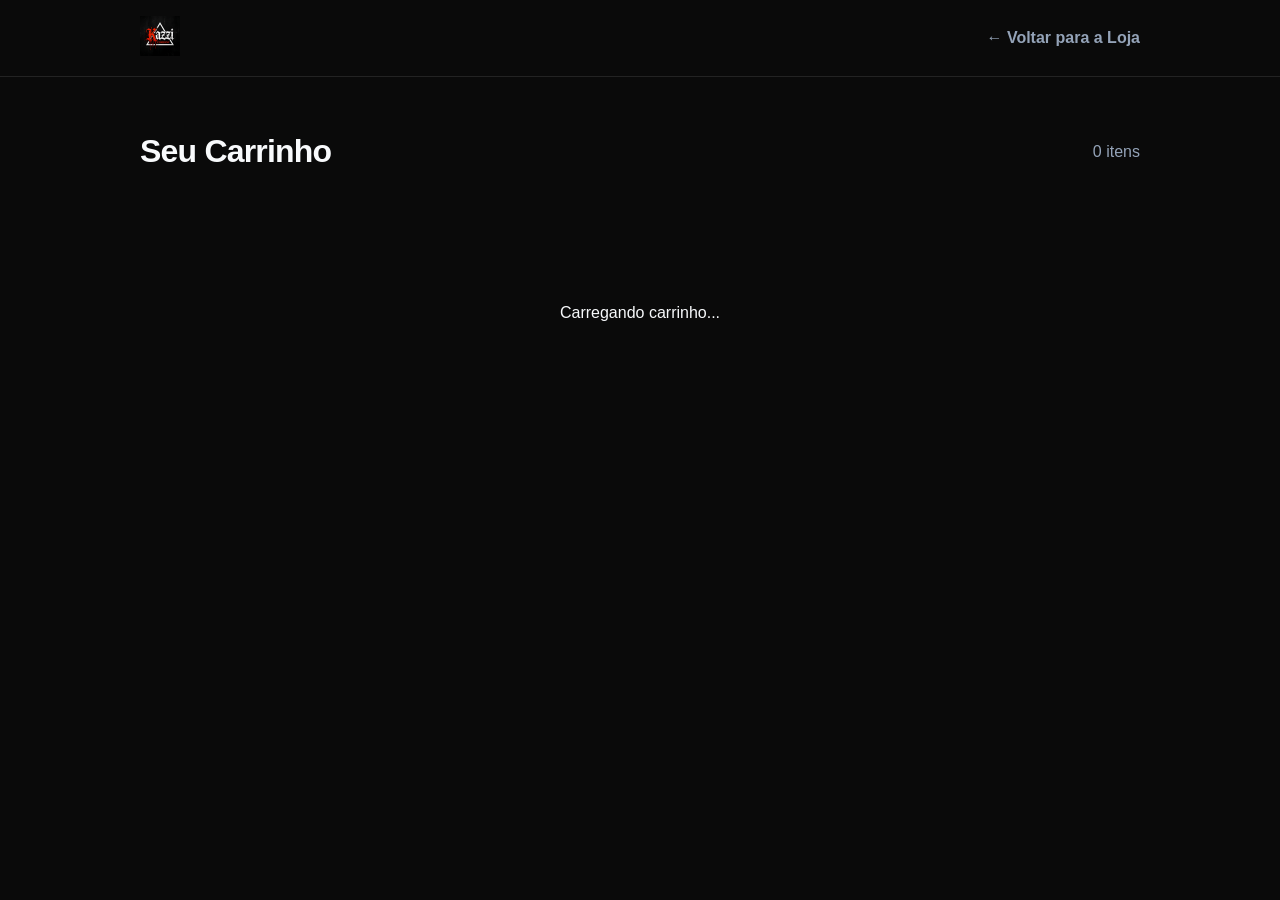
==== cart.html @ a8ff9f5b "Add files via upload" ====
<!DOCTYPE html>
<html lang="pt-BR">

<head>
  <meta charset="UTF-8" />
  <link rel="icon" type="image/png" href="/img/logo_kazzi_official_1772658596931.png" />
  <meta name="viewport" content="width=device-width, initial-scale=1.0" />
  <title>Kazzi Company | Carrinho</title>
  <link rel="stylesheet" crossorigin href="/css/main.css">
  <style>
    :root {
      --bg-dark: #0A0A0A;
      --card-bg: #141414;
      --accent: #E11D48;
      --text: #F8FAFC;
      --text-muted: #94A3B8;
      --radius: 12px;
    }

    body {
      background-color: var(--bg-dark);
      color: var(--text);
      font-family: 'Inter', sans-serif;
      margin: 0;
      padding-top: 80px;
    }

    .container {
      max-width: 1000px;
      margin: 0 auto;
      padding: 2rem;
    }

    .cart-header {
      display: flex;
      justify-content: space-between;
      align-items: center;
      margin-bottom: 2rem;
    }

    .cart-title {
      font-size: 2rem;
      font-weight: 800;
      letter-spacing: -0.025em;
    }

    .cart-grid {
      display: grid;
      grid-template-columns: 1fr 350px;
      gap: 2rem;
    }

    @media (max-width: 900px) {
      .cart-grid {
        grid-template-columns: 1fr;
      }
    }

    .cart-items {
      background: var(--card-bg);
      border-radius: var(--radius);
      padding: 1.5rem;
      border: 1px solid rgba(255, 255, 255, 0.05);
    }

    .cart-item {
      display: flex;
      gap: 1.5rem;
      padding: 1.5rem 0;
      border-bottom: 1px solid rgba(255, 255, 255, 0.05);
    }

    .cart-item:last-child {
      border-bottom: none;
    }

    .cart-item-img {
      width: 100px;
      height: 100px;
      object-fit: cover;
      border-radius: 8px;
    }

    .cart-item-info {
      flex: 1;
    }

    .cart-item-name {
      font-size: 1.1rem;
      font-weight: 600;
      margin-bottom: 0.25rem;
    }

    .cart-item-meta {
      color: var(--text-muted);
      font-size: 0.9rem;
      margin-bottom: 0.5rem;
    }

    .cart-item-price {
      font-weight: 700;
      color: var(--accent);
    }

    .cart-item-actions {
      display: flex;
      align-items: center;
      gap: 1rem;
    }

    .quantity-selector {
      display: flex;
      align-items: center;
      background: #1F2937;
      border-radius: 6px;
      padding: 2px;
    }

    .qty-btn {
      background: none;
      border: none;
      color: white;
      width: 28px;
      height: 28px;
      cursor: pointer;
      display: flex;
      align-items: center;
      justify-content: center;
      font-size: 1.2rem;
    }

    .qty-val {
      padding: 0 10px;
      font-weight: 600;
    }

    .remove-btn {
      background: none;
      border: none;
      color: var(--text-muted);
      cursor: pointer;
      font-size: 0.85rem;
      text-decoration: underline;
    }

    .cart-summary {
      background: var(--card-bg);
      border-radius: var(--radius);
      padding: 1.5rem;
      height: fit-content;
      position: sticky;
      top: 100px;
      border: 1px solid rgba(255, 255, 255, 0.05);
    }

    .summary-title {
      font-size: 1.25rem;
      font-weight: 700;
      margin-bottom: 1.5rem;
    }

    .summary-row {
      display: flex;
      justify-content: space-between;
      margin-bottom: 0.75rem;
      color: var(--text-muted);
    }

    .summary-total {
      display: flex;
      justify-content: space-between;
      margin-top: 1.5rem;
      padding-top: 1.5rem;
      border-top: 1px solid rgba(255, 255, 255, 0.1);
      font-size: 1.25rem;
      font-weight: 800;
      color: var(--text);
    }

    .checkout-btn {
      display: block;
      width: 100%;
      background: var(--accent);
      color: white;
      text-align: center;
      padding: 1rem;
      border-radius: 8px;
      font-weight: 700;
      text-decoration: none;
      margin-top: 2rem;
      transition: opacity 0.2s;
    }

    .checkout-btn:hover {
      opacity: 0.9;
    }

    .empty-cart-msg {
      text-align: center;
      padding: 4rem 2rem;
    }

    .empty-cart-icon {
      font-size: 4rem;
      margin-bottom: 1rem;
      display: block;
    }
  </style>
</head>

<body>
  <!-- ═══ HEADER (Simplified) ═══ -->
  <header class="site-header" style="position: fixed; top: 0; width: 100%; z-index: 100; background: var(--bg-dark); border-bottom: 1px solid rgba(255, 255, 255, 0.1);">
    <div class="container" style="padding: 1rem 2rem; display: flex; align-items: center; justify-content: space-between;">
      <a href="/" class="header-logo">
        <img src="/img/logo_kazzi_official_1772658596931.png" alt="Kazzi Company" style="height: 40px;" />
      </a>
      <a href="/" style="color: var(--text-muted); text-decoration: none; font-weight: 600;">← Voltar para a Loja</a>
    </div>
  </header>

  <main class="container">
    <div class="cart-header">
      <h1 class="cart-title">Seu Carrinho</h1>
      <span id="cart-count-title" style="color: var(--text-muted);">0 itens</span>
    </div>

    <div id="cart-content" class="cart-grid">
      <!-- Loading state or empty state -->
      <div id="loading-spinner" style="grid-column: 1 / -1; text-align: center; padding: 4rem;">
        <p>Carregando carrinho...</p>
      </div>
    </div>
  </main>

  <script type="module" src="/js/cart.js"></script>
</body>

</html>
---- css/main.css ----
.site-header{position:fixed;top:0;left:0;width:100%;z-index:var(--z-sticky);background:var(--bg-header);border-bottom:3px solid var(--accent)}.header-inner{display:flex;align-items:center;justify-content:space-between;height:var(--header-height);gap:var(--space-6)}.header-logo img{height:50px;transition:transform var(--transition-base)}.header-logo:hover img{transform:scale(1.03)}.header-search{flex:1;max-width:500px;position:relative}.header-search input{width:100%;padding:var(--space-3) var(--space-4);padding-right:48px;background:#1a1a1a;border:1px solid var(--border-dark);border-radius:var(--radius-md);color:var(--text-white);font-size:var(--text-sm);outline:none;transition:border-color var(--transition-fast)}.header-search input::placeholder{color:var(--text-muted);text-transform:uppercase;font-size:var(--text-xs);letter-spacing:.04em}.header-search input:focus{border-color:var(--accent)}.header-search button{position:absolute;right:0;top:0;bottom:0;width:48px;background:var(--accent);border:none;border-radius:0 var(--radius-md) var(--radius-md) 0;color:#fff;cursor:pointer;font-size:var(--text-lg);display:flex;align-items:center;justify-content:center;transition:background var(--transition-fast)}.header-search button:hover{background:var(--accent-hover)}.header-actions{display:flex;align-items:center;gap:var(--space-6)}.header-actions a{color:var(--text-white);font-size:var(--text-sm);font-weight:var(--font-semibold);transition:color var(--transition-fast);display:flex;align-items:center;gap:var(--space-2)}.header-actions a:hover{color:var(--accent)}.header-login-btn{background:#ffffff1a;color:var(--text-white);border:1px solid rgba(255,255,255,.2);padding:var(--space-2) var(--space-4);font-size:var(--text-sm);font-weight:var(--font-semibold);cursor:pointer;border-radius:var(--radius-md);transition:all var(--transition-fast)}.header-login-btn:hover{background:var(--accent);border-color:var(--accent)}.header-user{position:relative;display:flex;align-items:center}.header-user-toggle{display:flex;align-items:center;gap:var(--space-2);background:#ffffff14;border:1px solid rgba(255,255,255,.15);border-radius:var(--radius-full);padding:4px 12px 4px 4px;cursor:pointer;color:var(--text-white);transition:all var(--transition-fast)}.header-user-toggle:hover{background:#ffffff24;border-color:#ffffff40}.header-user-avatar{width:32px;height:32px;border-radius:50%;object-fit:cover;border:2px solid rgba(255,255,255,.2)}.header-user-name{font-size:var(--text-sm);font-weight:var(--font-semibold);max-width:100px;overflow:hidden;text-overflow:ellipsis;white-space:nowrap}.header-user-arrow{font-size:10px;opacity:.6;transition:transform var(--transition-fast)}.header-user-dropdown{position:absolute;top:calc(100% + 8px);right:0;background:var(--bg-white);border:1px solid var(--border-color);border-radius:var(--radius-md);box-shadow:0 10px 40px #00000040;min-width:200px;overflow:hidden;z-index:var(--z-dropdown);opacity:0;transform:translateY(-8px);pointer-events:none;transition:opacity var(--transition-fast),transform var(--transition-fast)}.header-user-dropdown.open{opacity:1;transform:translateY(0);pointer-events:auto}.header-user-dropdown a,.header-user-dropdown button{display:flex;align-items:center;gap:var(--space-2);width:100%;padding:var(--space-3) var(--space-4);font-size:var(--text-sm);font-weight:var(--font-medium);color:var(--text-primary);text-decoration:none;background:none;border:none;cursor:pointer;transition:background var(--transition-fast);text-align:left}.header-user-dropdown a:hover,.header-user-dropdown button:hover{background:var(--bg-off-white);color:var(--accent)}.header-dropdown-logout{border-top:1px solid var(--border-color)!important;color:var(--text-muted)!important}.category-nav{background:var(--bg-dark);border-bottom:1px solid #222}.category-nav ul{display:flex;justify-content:center;gap:var(--space-8);padding:var(--space-3) 0}.category-nav a{color:var(--text-white);font-family:var(--font-heading);font-size:var(--text-sm);font-weight:var(--font-semibold);text-transform:uppercase;letter-spacing:.04em;padding:var(--space-2) var(--space-1);position:relative;transition:color var(--transition-fast)}.category-nav a:after{content:"";position:absolute;bottom:-2px;left:0;width:0;height:2px;background:var(--accent);transition:width var(--transition-base)}.category-nav a:hover{color:var(--accent)}.category-nav a:hover:after{width:100%}.category-nav a.active{color:var(--accent)}.category-nav a.active:after{width:100%}.hero{min-height:100vh;display:flex;align-items:center;justify-content:center;text-align:center;position:relative;overflow:hidden;background:var(--bg-dark);color:var(--text-white)}.hero-bg{position:absolute;top:0;left:0;width:100%;height:130%;z-index:0;background:linear-gradient(#000000bf,#000000bf),url(/img/hero_v2.png);background-size:cover;background-position:center}.hero .container{position:relative;z-index:1;display:flex;flex-direction:column;align-items:center}.hero-logo{max-width:400px;margin-bottom:var(--space-10);filter:drop-shadow(0 0 40px rgba(217,44,43,.9));transition:transform var(--transition-base)}.hero-logo:hover{transform:scale(1.02)}.hero-tagline{font-family:var(--font-pichacao);font-size:var(--text-3xl);text-transform:uppercase;letter-spacing:2px;margin-bottom:var(--space-4);text-shadow:0px 3px 0px var(--accent),0px 6px 0px rgba(217,44,43,.8),0px 10px 15px rgba(217,44,43,.6)}.hero-subtitle{margin-bottom:var(--space-10);color:var(--text-light);max-width:700px;line-height:1.6}.hero-actions{display:flex;gap:var(--space-4);justify-content:center}.hero .btn-primary{background:var(--accent);border:2px solid var(--accent)}.hero .btn-primary:hover{background:var(--accent-hover)}.hero .btn-outline{border:2px solid var(--text-white);color:var(--text-white)}.hero .btn-outline:hover{background:var(--text-white);color:var(--bg-dark)}.products-section{padding:var(--space-20) 0;background:var(--bg-white)}.section-title{text-align:center;margin-bottom:var(--space-12);color:var(--text-primary)}.product-grid{display:grid;grid-template-columns:repeat(3,1fr);gap:var(--space-6)}.product-card{border:1px solid var(--border-color);border-radius:var(--radius-md);overflow:hidden;cursor:pointer;transition:box-shadow var(--transition-base),transform var(--transition-base);background:var(--bg-white)}.product-card:hover{box-shadow:var(--shadow-lg);transform:translateY(-4px)}.product-card-img{width:100%;aspect-ratio:1 / 1;overflow:hidden;background:var(--bg-off-white);position:relative}.product-card-img img{width:100%;height:100%;object-fit:cover;transition:transform .6s var(--transition-slow)}.product-card:hover .product-card-img img{transform:scale(1.06)}.product-card-badge{position:absolute;top:var(--space-3);left:var(--space-3);z-index:1}.product-card-info{padding:var(--space-4) var(--space-4) var(--space-5)}.product-card-name{font-family:var(--font-heading);font-size:var(--text-sm);font-weight:var(--font-bold);text-transform:uppercase;letter-spacing:.02em;color:var(--text-primary);margin-bottom:var(--space-2);line-height:1.3;display:-webkit-box;-webkit-line-clamp:2;-webkit-box-orient:vertical;overflow:hidden}.product-card-price{font-family:var(--font-heading);font-size:var(--text-xl);font-weight:var(--font-extrabold);color:var(--accent)}.product-card-installment{font-size:var(--text-xs);color:var(--text-secondary);margin-top:var(--space-1)}.product-card-installment strong{color:var(--text-primary)}.product-modal{max-width:1000px}.product-modal-header{display:flex;justify-content:space-between;align-items:center;padding:var(--space-5) var(--space-6);border-bottom:1px solid var(--border-color)}.product-modal-breadcrumb{font-size:var(--text-xs);color:var(--text-muted)}.product-modal-close{background:none;border:none;font-size:var(--text-2xl);color:var(--text-secondary);cursor:pointer;padding:var(--space-1);line-height:1;transition:color var(--transition-fast)}.product-modal-close:hover{color:var(--accent)}.product-modal-body{display:grid;grid-template-columns:1.2fr 1fr;gap:var(--space-8);padding:var(--space-6)}.product-gallery{display:flex;flex-direction:column;gap:var(--space-4)}.product-gallery-main{width:100%;aspect-ratio:1 / 1;overflow:hidden;border-radius:var(--radius-md);background:var(--bg-off-white);border:1px solid var(--border-color)}.product-gallery-main img{width:100%;height:100%;object-fit:contain}.product-gallery-thumbs{display:flex;gap:var(--space-3)}.product-gallery-thumb{width:72px;height:72px;border-radius:var(--radius-sm);overflow:hidden;border:2px solid transparent;cursor:pointer;transition:border-color var(--transition-fast);background:var(--bg-off-white)}.product-gallery-thumb img{width:100%;height:100%;object-fit:cover}.product-gallery-thumb.active,.product-gallery-thumb:hover{border-color:var(--accent)}.product-detail-info{display:flex;flex-direction:column;gap:var(--space-6)}.product-detail-title{font-size:var(--text-2xl);font-weight:var(--font-extrabold);text-transform:uppercase;line-height:1.2}.product-detail-ref{font-size:var(--text-xs);color:var(--text-muted);text-transform:uppercase;letter-spacing:.05em;display:flex;gap:var(--space-4)}.product-detail-ref span{color:var(--accent);font-weight:var(--font-semibold)}.product-detail-availability{font-size:var(--text-sm);color:var(--success);font-weight:var(--font-medium)}.product-detail-price{font-family:var(--font-heading);font-size:var(--text-3xl);font-weight:var(--font-black);color:var(--accent)}.product-detail-installment{font-size:var(--text-sm);color:var(--text-secondary);margin-top:var(--space-1)}.size-selector-label{font-size:var(--text-sm);font-weight:var(--font-semibold);text-transform:uppercase;margin-bottom:var(--space-3);letter-spacing:.04em}.size-options{display:flex;gap:var(--space-2);flex-wrap:wrap}.size-btn{min-width:48px;height:48px;display:flex;align-items:center;justify-content:center;border:2px solid var(--border-color);background:var(--bg-white);font-family:var(--font-heading);font-size:var(--text-sm);font-weight:var(--font-bold);cursor:pointer;transition:all var(--transition-fast);border-radius:var(--radius-sm)}.size-btn:hover{border-color:var(--bg-dark)}.size-btn.active{background:var(--bg-dark);color:var(--text-white);border-color:var(--bg-dark)}.size-btn.disabled{opacity:.3;cursor:not-allowed}.buy-btn{width:100%;padding:var(--space-5);background:var(--bg-dark);color:var(--text-white);font-family:var(--font-heading);font-size:var(--text-base);font-weight:var(--font-bold);text-transform:uppercase;letter-spacing:.06em;border:none;border-radius:var(--radius-sm);cursor:pointer;transition:all var(--transition-base)}.buy-btn:hover{background:#222;transform:translateY(-1px);box-shadow:var(--shadow-lg)}.product-detail-shipping{font-size:var(--text-xs);color:var(--text-muted);text-align:center}.product-detail-description{font-size:var(--text-sm);line-height:1.7;color:var(--text-secondary);border-top:1px solid var(--border-color);padding-top:var(--space-6)}.map-section{padding:var(--space-20) 0;background:var(--bg-off-white)}.maps-container{width:100%;border-radius:var(--radius-lg);overflow:hidden;border:1px solid var(--border-color);margin-top:var(--space-8);box-shadow:var(--shadow-md)}.site-footer{background:var(--bg-dark);color:var(--text-white);padding:var(--space-16) 0;border-top:3px solid var(--accent)}.footer-inner{text-align:center;display:flex;flex-direction:column;align-items:center;gap:var(--space-6)}.footer-logo img{height:40px}.footer-copy{color:var(--text-muted);font-size:var(--text-sm)}.footer-links{display:flex;gap:var(--space-8)}.footer-links a{color:var(--text-white);font-weight:var(--font-bold);font-size:var(--text-sm);text-transform:uppercase;letter-spacing:.04em;transition:color var(--transition-fast)}.footer-links a:hover{color:var(--accent)}.whatsapp-fab{position:fixed;bottom:var(--space-6);right:var(--space-6);width:56px;height:56px;background:#25d366;border-radius:50%;display:flex;align-items:center;justify-content:center;box-shadow:0 4px 12px #25d36666;z-index:var(--z-dropdown);transition:transform var(--transition-base),box-shadow var(--transition-base);font-size:28px;color:#fff;text-decoration:none}.whatsapp-fab:hover{transform:scale(1.1);box-shadow:0 6px 20px #25d36680}@media (max-width: 1024px){.product-grid{grid-template-columns:repeat(2,1fr)}}@media (max-width: 768px){.header-search{display:none}.product-grid{grid-template-columns:repeat(2,1fr);gap:var(--space-3)}.product-card-info{padding:var(--space-3)}.product-card-name{font-size:var(--text-xs)}.product-card-price{font-size:var(--text-base)}.product-modal-body{grid-template-columns:1fr;padding:var(--space-4);gap:var(--space-5)}.hero-tagline{font-size:var(--text-2xl)}.hero-logo{max-width:280px}.category-nav ul{gap:var(--space-4);overflow-x:auto;padding:var(--space-3) var(--space-4);justify-content:flex-start}.hero-actions{flex-direction:column}}@media (max-width: 480px){.product-grid{grid-template-columns:1fr}}
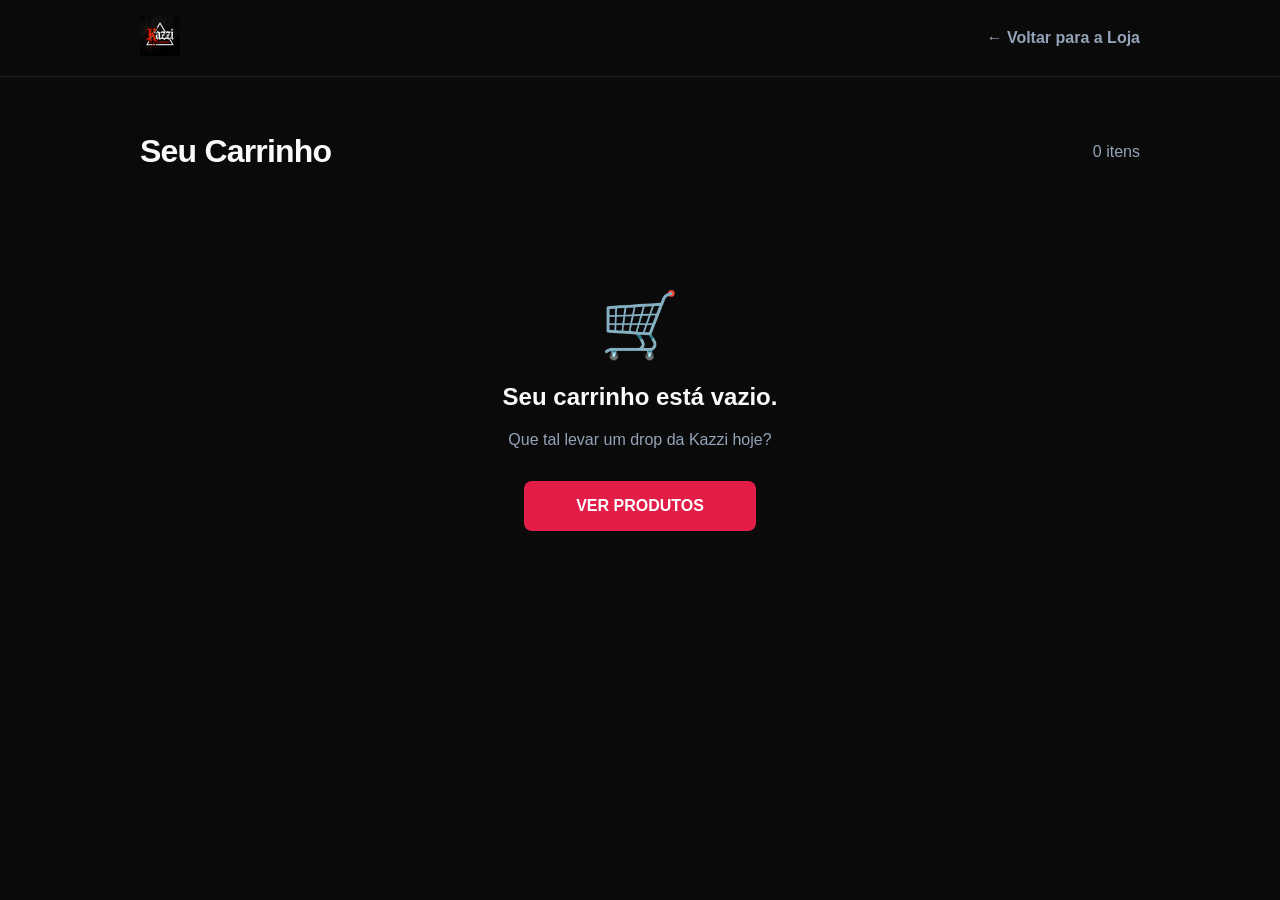
==== commit 169e3470: "Add files via upload" ====
--- a/cart.html
+++ b/cart.html
@@ -3,10 +3,10 @@
 
 <head>
   <meta charset="UTF-8" />
-  <link rel="icon" type="image/png" href="/img/logo_kazzi_official_1772658596931.png" />
+  <link rel="icon" type="image/png" href="img/logo_kazzi_official_1772658596931.png" />
   <meta name="viewport" content="width=device-width, initial-scale=1.0" />
   <title>Kazzi Company | Carrinho</title>
-  <link rel="stylesheet" crossorigin href="/css/main.css">
+  <link rel="stylesheet" crossorigin href="css/main.css">
   <style>
     :root {
       --bg-dark: #0A0A0A;
@@ -212,8 +212,8 @@
   <!-- ═══ HEADER (Simplified) ═══ -->
   <header class="site-header" style="position: fixed; top: 0; width: 100%; z-index: 100; background: var(--bg-dark); border-bottom: 1px solid rgba(255, 255, 255, 0.1);">
     <div class="container" style="padding: 1rem 2rem; display: flex; align-items: center; justify-content: space-between;">
-      <a href="/" class="header-logo">
-        <img src="/img/logo_kazzi_official_1772658596931.png" alt="Kazzi Company" style="height: 40px;" />
+      <a href="./" class="header-logo">
+        <img src="img/logo_kazzi_official_1772658596931.png" alt="Kazzi Company" style="height: 40px;" />
       </a>
       <a href="/" style="color: var(--text-muted); text-decoration: none; font-weight: 600;">← Voltar para a Loja</a>
     </div>
@@ -233,7 +233,7 @@
     </div>
   </main>
 
-  <script type="module" src="/js/cart.js"></script>
+  <script type="module" src="js/cart.js"></script>
 </body>
 
 </html>
--- a/css/main.css
+++ b/css/main.css
@@ -1 +1,276 @@
-.site-header{position:fixed;top:0;left:0;width:100%;z-index:var(--z-sticky);background:var(--bg-header);border-bottom:3px solid var(--accent)}.header-inner{display:flex;align-items:center;justify-content:space-between;height:var(--header-height);gap:var(--space-6)}.header-logo img{height:50px;transition:transform var(--transition-base)}.header-logo:hover img{transform:scale(1.03)}.header-search{flex:1;max-width:500px;position:relative}.header-search input{width:100%;padding:var(--space-3) var(--space-4);padding-right:48px;background:#1a1a1a;border:1px solid var(--border-dark);border-radius:var(--radius-md);color:var(--text-white);font-size:var(--text-sm);outline:none;transition:border-color var(--transition-fast)}.header-search input::placeholder{color:var(--text-muted);text-transform:uppercase;font-size:var(--text-xs);letter-spacing:.04em}.header-search input:focus{border-color:var(--accent)}.header-search button{position:absolute;right:0;top:0;bottom:0;width:48px;background:var(--accent);border:none;border-radius:0 var(--radius-md) var(--radius-md) 0;color:#fff;cursor:pointer;font-size:var(--text-lg);display:flex;align-items:center;justify-content:center;transition:background var(--transition-fast)}.header-search button:hover{background:var(--accent-hover)}.header-actions{display:flex;align-items:center;gap:var(--space-6)}.header-actions a{color:var(--text-white);font-size:var(--text-sm);font-weight:var(--font-semibold);transition:color var(--transition-fast);display:flex;align-items:center;gap:var(--space-2)}.header-actions a:hover{color:var(--accent)}.header-login-btn{background:#ffffff1a;color:var(--text-white);border:1px solid rgba(255,255,255,.2);padding:var(--space-2) var(--space-4);font-size:var(--text-sm);font-weight:var(--font-semibold);cursor:pointer;border-radius:var(--radius-md);transition:all var(--transition-fast)}.header-login-btn:hover{background:var(--accent);border-color:var(--accent)}.header-user{position:relative;display:flex;align-items:center}.header-user-toggle{display:flex;align-items:center;gap:var(--space-2);background:#ffffff14;border:1px solid rgba(255,255,255,.15);border-radius:var(--radius-full);padding:4px 12px 4px 4px;cursor:pointer;color:var(--text-white);transition:all var(--transition-fast)}.header-user-toggle:hover{background:#ffffff24;border-color:#ffffff40}.header-user-avatar{width:32px;height:32px;border-radius:50%;object-fit:cover;border:2px solid rgba(255,255,255,.2)}.header-user-name{font-size:var(--text-sm);font-weight:var(--font-semibold);max-width:100px;overflow:hidden;text-overflow:ellipsis;white-space:nowrap}.header-user-arrow{font-size:10px;opacity:.6;transition:transform var(--transition-fast)}.header-user-dropdown{position:absolute;top:calc(100% + 8px);right:0;background:var(--bg-white);border:1px solid var(--border-color);border-radius:var(--radius-md);box-shadow:0 10px 40px #00000040;min-width:200px;overflow:hidden;z-index:var(--z-dropdown);opacity:0;transform:translateY(-8px);pointer-events:none;transition:opacity var(--transition-fast),transform var(--transition-fast)}.header-user-dropdown.open{opacity:1;transform:translateY(0);pointer-events:auto}.header-user-dropdown a,.header-user-dropdown button{display:flex;align-items:center;gap:var(--space-2);width:100%;padding:var(--space-3) var(--space-4);font-size:var(--text-sm);font-weight:var(--font-medium);color:var(--text-primary);text-decoration:none;background:none;border:none;cursor:pointer;transition:background var(--transition-fast);text-align:left}.header-user-dropdown a:hover,.header-user-dropdown button:hover{background:var(--bg-off-white);color:var(--accent)}.header-dropdown-logout{border-top:1px solid var(--border-color)!important;color:var(--text-muted)!important}.category-nav{background:var(--bg-dark);border-bottom:1px solid #222}.category-nav ul{display:flex;justify-content:center;gap:var(--space-8);padding:var(--space-3) 0}.category-nav a{color:var(--text-white);font-family:var(--font-heading);font-size:var(--text-sm);font-weight:var(--font-semibold);text-transform:uppercase;letter-spacing:.04em;padding:var(--space-2) var(--space-1);position:relative;transition:color var(--transition-fast)}.category-nav a:after{content:"";position:absolute;bottom:-2px;left:0;width:0;height:2px;background:var(--accent);transition:width var(--transition-base)}.category-nav a:hover{color:var(--accent)}.category-nav a:hover:after{width:100%}.category-nav a.active{color:var(--accent)}.category-nav a.active:after{width:100%}.hero{min-height:100vh;display:flex;align-items:center;justify-content:center;text-align:center;position:relative;overflow:hidden;background:var(--bg-dark);color:var(--text-white)}.hero-bg{position:absolute;top:0;left:0;width:100%;height:130%;z-index:0;background:linear-gradient(#000000bf,#000000bf),url(/img/hero_v2.png);background-size:cover;background-position:center}.hero .container{position:relative;z-index:1;display:flex;flex-direction:column;align-items:center}.hero-logo{max-width:400px;margin-bottom:var(--space-10);filter:drop-shadow(0 0 40px rgba(217,44,43,.9));transition:transform var(--transition-base)}.hero-logo:hover{transform:scale(1.02)}.hero-tagline{font-family:var(--font-pichacao);font-size:var(--text-3xl);text-transform:uppercase;letter-spacing:2px;margin-bottom:var(--space-4);text-shadow:0px 3px 0px var(--accent),0px 6px 0px rgba(217,44,43,.8),0px 10px 15px rgba(217,44,43,.6)}.hero-subtitle{margin-bottom:var(--space-10);color:var(--text-light);max-width:700px;line-height:1.6}.hero-actions{display:flex;gap:var(--space-4);justify-content:center}.hero .btn-primary{background:var(--accent);border:2px solid var(--accent)}.hero .btn-primary:hover{background:var(--accent-hover)}.hero .btn-outline{border:2px solid var(--text-white);color:var(--text-white)}.hero .btn-outline:hover{background:var(--text-white);color:var(--bg-dark)}.products-section{padding:var(--space-20) 0;background:var(--bg-white)}.section-title{text-align:center;margin-bottom:var(--space-12);color:var(--text-primary)}.product-grid{display:grid;grid-template-columns:repeat(3,1fr);gap:var(--space-6)}.product-card{border:1px solid var(--border-color);border-radius:var(--radius-md);overflow:hidden;cursor:pointer;transition:box-shadow var(--transition-base),transform var(--transition-base);background:var(--bg-white)}.product-card:hover{box-shadow:var(--shadow-lg);transform:translateY(-4px)}.product-card-img{width:100%;aspect-ratio:1 / 1;overflow:hidden;background:var(--bg-off-white);position:relative}.product-card-img img{width:100%;height:100%;object-fit:cover;transition:transform .6s var(--transition-slow)}.product-card:hover .product-card-img img{transform:scale(1.06)}.product-card-badge{position:absolute;top:var(--space-3);left:var(--space-3);z-index:1}.product-card-info{padding:var(--space-4) var(--space-4) var(--space-5)}.product-card-name{font-family:var(--font-heading);font-size:var(--text-sm);font-weight:var(--font-bold);text-transform:uppercase;letter-spacing:.02em;color:var(--text-primary);margin-bottom:var(--space-2);line-height:1.3;display:-webkit-box;-webkit-line-clamp:2;-webkit-box-orient:vertical;overflow:hidden}.product-card-price{font-family:var(--font-heading);font-size:var(--text-xl);font-weight:var(--font-extrabold);color:var(--accent)}.product-card-installment{font-size:var(--text-xs);color:var(--text-secondary);margin-top:var(--space-1)}.product-card-installment strong{color:var(--text-primary)}.product-modal{max-width:1000px}.product-modal-header{display:flex;justify-content:space-between;align-items:center;padding:var(--space-5) var(--space-6);border-bottom:1px solid var(--border-color)}.product-modal-breadcrumb{font-size:var(--text-xs);color:var(--text-muted)}.product-modal-close{background:none;border:none;font-size:var(--text-2xl);color:var(--text-secondary);cursor:pointer;padding:var(--space-1);line-height:1;transition:color var(--transition-fast)}.product-modal-close:hover{color:var(--accent)}.product-modal-body{display:grid;grid-template-columns:1.2fr 1fr;gap:var(--space-8);padding:var(--space-6)}.product-gallery{display:flex;flex-direction:column;gap:var(--space-4)}.product-gallery-main{width:100%;aspect-ratio:1 / 1;overflow:hidden;border-radius:var(--radius-md);background:var(--bg-off-white);border:1px solid var(--border-color)}.product-gallery-main img{width:100%;height:100%;object-fit:contain}.product-gallery-thumbs{display:flex;gap:var(--space-3)}.product-gallery-thumb{width:72px;height:72px;border-radius:var(--radius-sm);overflow:hidden;border:2px solid transparent;cursor:pointer;transition:border-color var(--transition-fast);background:var(--bg-off-white)}.product-gallery-thumb img{width:100%;height:100%;object-fit:cover}.product-gallery-thumb.active,.product-gallery-thumb:hover{border-color:var(--accent)}.product-detail-info{display:flex;flex-direction:column;gap:var(--space-6)}.product-detail-title{font-size:var(--text-2xl);font-weight:var(--font-extrabold);text-transform:uppercase;line-height:1.2}.product-detail-ref{font-size:var(--text-xs);color:var(--text-muted);text-transform:uppercase;letter-spacing:.05em;display:flex;gap:var(--space-4)}.product-detail-ref span{color:var(--accent);font-weight:var(--font-semibold)}.product-detail-availability{font-size:var(--text-sm);color:var(--success);font-weight:var(--font-medium)}.product-detail-price{font-family:var(--font-heading);font-size:var(--text-3xl);font-weight:var(--font-black);color:var(--accent)}.product-detail-installment{font-size:var(--text-sm);color:var(--text-secondary);margin-top:var(--space-1)}.size-selector-label{font-size:var(--text-sm);font-weight:var(--font-semibold);text-transform:uppercase;margin-bottom:var(--space-3);letter-spacing:.04em}.size-options{display:flex;gap:var(--space-2);flex-wrap:wrap}.size-btn{min-width:48px;height:48px;display:flex;align-items:center;justify-content:center;border:2px solid var(--border-color);background:var(--bg-white);font-family:var(--font-heading);font-size:var(--text-sm);font-weight:var(--font-bold);cursor:pointer;transition:all var(--transition-fast);border-radius:var(--radius-sm)}.size-btn:hover{border-color:var(--bg-dark)}.size-btn.active{background:var(--bg-dark);color:var(--text-white);border-color:var(--bg-dark)}.size-btn.disabled{opacity:.3;cursor:not-allowed}.buy-btn{width:100%;padding:var(--space-5);background:var(--bg-dark);color:var(--text-white);font-family:var(--font-heading);font-size:var(--text-base);font-weight:var(--font-bold);text-transform:uppercase;letter-spacing:.06em;border:none;border-radius:var(--radius-sm);cursor:pointer;transition:all var(--transition-base)}.buy-btn:hover{background:#222;transform:translateY(-1px);box-shadow:var(--shadow-lg)}.product-detail-shipping{font-size:var(--text-xs);color:var(--text-muted);text-align:center}.product-detail-description{font-size:var(--text-sm);line-height:1.7;color:var(--text-secondary);border-top:1px solid var(--border-color);padding-top:var(--space-6)}.map-section{padding:var(--space-20) 0;background:var(--bg-off-white)}.maps-container{width:100%;border-radius:var(--radius-lg);overflow:hidden;border:1px solid var(--border-color);margin-top:var(--space-8);box-shadow:var(--shadow-md)}.site-footer{background:var(--bg-dark);color:var(--text-white);padding:var(--space-16) 0;border-top:3px solid var(--accent)}.footer-inner{text-align:center;display:flex;flex-direction:column;align-items:center;gap:var(--space-6)}.footer-logo img{height:40px}.footer-copy{color:var(--text-muted);font-size:var(--text-sm)}.footer-links{display:flex;gap:var(--space-8)}.footer-links a{color:var(--text-white);font-weight:var(--font-bold);font-size:var(--text-sm);text-transform:uppercase;letter-spacing:.04em;transition:color var(--transition-fast)}.footer-links a:hover{color:var(--accent)}.whatsapp-fab{position:fixed;bottom:var(--space-6);right:var(--space-6);width:56px;height:56px;background:#25d366;border-radius:50%;display:flex;align-items:center;justify-content:center;box-shadow:0 4px 12px #25d36666;z-index:var(--z-dropdown);transition:transform var(--transition-base),box-shadow var(--transition-base);font-size:28px;color:#fff;text-decoration:none}.whatsapp-fab:hover{transform:scale(1.1);box-shadow:0 6px 20px #25d36680}@media (max-width: 1024px){.product-grid{grid-template-columns:repeat(2,1fr)}}@media (max-width: 768px){.header-search{display:none}.product-grid{grid-template-columns:repeat(2,1fr);gap:var(--space-3)}.product-card-info{padding:var(--space-3)}.product-card-name{font-size:var(--text-xs)}.product-card-price{font-size:var(--text-base)}.product-modal-body{grid-template-columns:1fr;padding:var(--space-4);gap:var(--space-5)}.hero-tagline{font-size:var(--text-2xl)}.hero-logo{max-width:280px}.category-nav ul{gap:var(--space-4);overflow-x:auto;padding:var(--space-3) var(--space-4);justify-content:flex-start}.hero-actions{flex-direction:column}}@media (max-width: 480px){.product-grid{grid-template-columns:1fr}}
+
+/* ═══ IMPROVED PREMIUM MODAL ═══ */
+.product-modal-overlay {
+    position: fixed;
+    top: 0;
+    left: 0;
+    width: 100%;
+    height: 100%;
+    background: rgba(0, 0, 0, 0.85);
+    backdrop-filter: blur(8px);
+    display: none;
+    align-items: center;
+    justify-content: center;
+    z-index: 2000;
+    padding: 20px;
+    opacity: 0;
+    transition: opacity 0.3s ease;
+}
+
+.product-modal-overlay.active {
+    display: flex;
+    opacity: 1;
+}
+
+.product-modal {
+    background: #141414;
+    width: 100%;
+    max-width: 1100px;
+    height: auto;
+    max-height: 90vh;
+    border-radius: 20px;
+    display: grid;
+    grid-template-columns: 1.2fr 1fr;
+    overflow: hidden;
+    position: relative;
+    border: 1px solid rgba(255, 255, 255, 0.1);
+    box-shadow: 0 25px 50px -12px rgba(0, 0, 0, 0.5);
+    transform: scale(0.95);
+    transition: transform 0.3s cubic-bezier(0.34, 1.56, 0.64, 1);
+}
+
+.product-modal-overlay.active .product-modal {
+    transform: scale(1);
+}
+
+.product-modal-close {
+    position: absolute;
+    top: 20px;
+    right: 20px;
+    width: 40px;
+    height: 40px;
+    background: rgba(255, 255, 255, 0.1);
+    border: none;
+    border-radius: 50%;
+    color: white;
+    font-size: 24px;
+    display: flex;
+    align-items: center;
+    justify-content: center;
+    cursor: pointer;
+    z-index: 10;
+    transition: all 0.2s;
+}
+
+.product-modal-close:hover {
+    background: var(--accent);
+    transform: rotate(90deg);
+}
+
+.product-gallery {
+    padding: 30px;
+    background: #0A0A0A;
+    display: flex;
+    flex-direction: column;
+    gap: 20px;
+    overflow-y: auto;
+}
+
+.product-main-view {
+    aspect-ratio: 1;
+    width: 100%;
+    background: #111;
+    border-radius: 12px;
+    overflow: hidden;
+    display: flex;
+    align-items: center;
+    justify-content: center;
+}
+
+.product-main-view img, .product-main-view video {
+    width: 100%;
+    height: 100%;
+    object-fit: cover;
+}
+
+.product-thumbs {
+    display: flex;
+    gap: 12px;
+    overflow-x: auto;
+    padding-bottom: 5px;
+}
+
+.product-gallery-thumb {
+    flex: 0 0 80px;
+    height: 80px;
+    border-radius: 8px;
+    overflow: hidden;
+    border: 2px solid transparent;
+    cursor: pointer;
+    transition: all 0.2s;
+    background: #111;
+}
+
+.product-gallery-thumb img {
+    width: 100%;
+    height: 100%;
+    object-fit: cover;
+}
+
+.product-gallery-thumb.active {
+    border-color: var(--accent);
+    transform: translateY(-2px);
+}
+
+.product-details {
+    padding: 40px;
+    overflow-y: auto;
+    display: flex;
+    flex-direction: column;
+    gap: 20px;
+}
+
+.modal-breadcrumb {
+    font-size: 11px;
+    text-transform: uppercase;
+    letter-spacing: 1px;
+    color: var(--text-muted);
+}
+
+.modal-product-title {
+    font-size: 2.5rem;
+    font-weight: 900;
+    line-height: 1;
+    text-transform: uppercase;
+    margin: 0;
+}
+
+.modal-product-price {
+    font-size: 2rem;
+    color: var(--accent);
+    font-weight: 800;
+}
+
+.modal-installment {
+    font-size: 0.9rem;
+    color: var(--text-muted);
+}
+
+.modal-installment strong {
+    color: var(--text-white);
+}
+
+.modal-info-grid {
+    display: grid;
+    grid-template-columns: 1fr 1fr;
+    gap: 15px;
+    font-size: 12px;
+    padding: 15px 0;
+    border-top: 1px solid rgba(255, 255, 255, 0.05);
+    border-bottom: 1px solid rgba(255, 255, 255, 0.05);
+}
+
+.modal-label {
+    display: block;
+    font-size: 12px;
+    font-weight: 800;
+    letter-spacing: 2px;
+    margin-bottom: 15px;
+    color: var(--text-white);
+}
+
+.modal-sizes {
+    display: flex;
+    flex-wrap: wrap;
+    gap: 10px;
+    margin-bottom: 25px;
+}
+
+.size-btn {
+    min-width: 50px;
+    height: 50px;
+    border: 1px solid rgba(255, 255, 255, 0.2);
+    background: transparent;
+    color: white;
+    font-weight: 700;
+    cursor: pointer;
+    border-radius: 8px;
+    transition: all 0.2s;
+}
+
+.size-btn:hover {
+    border-color: var(--accent);
+    background: rgba(225, 29, 72, 0.05);
+}
+
+.size-btn.active {
+    background: var(--accent);
+    border-color: var(--accent);
+    color: white;
+    box-shadow: 0 4px 15px rgba(225, 29, 72, 0.4);
+}
+
+.buy-btn {
+    display: flex;
+    align-items: center;
+    justify-content: center;
+    width: 100%;
+    height: 60px;
+    background: var(--accent);
+    color: white;
+    text-decoration: none;
+    font-weight: 900;
+    letter-spacing: 1px;
+    border-radius: 12px;
+    font-size: 1.1rem;
+    transition: all 0.3s;
+    box-shadow: 0 8px 25px rgba(225, 29, 72, 0.3);
+}
+
+.buy-btn:hover {
+    transform: translateY(-3px);
+    box-shadow: 0 12px 30px rgba(225, 29, 72, 0.5);
+    background: var(--accent-hover);
+}
+
+.modal-features {
+    display: grid;
+    grid-template-columns: 1fr;
+    gap: 12px;
+    margin-top: 10px;
+}
+
+.feature-item {
+    display: flex;
+    align-items: center;
+    gap: 10px;
+    font-size: 13px;
+    color: var(--text-muted);
+}
+
+.modal-description-wrapper {
+    margin-top: 10px;
+}
+
+.modal-description {
+    font-size: 14px;
+    line-height: 1.6;
+    color: var(--text-muted);
+    white-space: pre-line;
+}
+
+@media (max-width: 900px) {
+    .product-modal {
+        grid-template-columns: 1fr;
+        max-height: 95vh;
+        overflow-y: auto;
+    }
+    
+    .product-details {
+        padding: 30px;
+    }
+    
+    .modal-product-title {
+        font-size: 1.8rem;
+    }
+}
